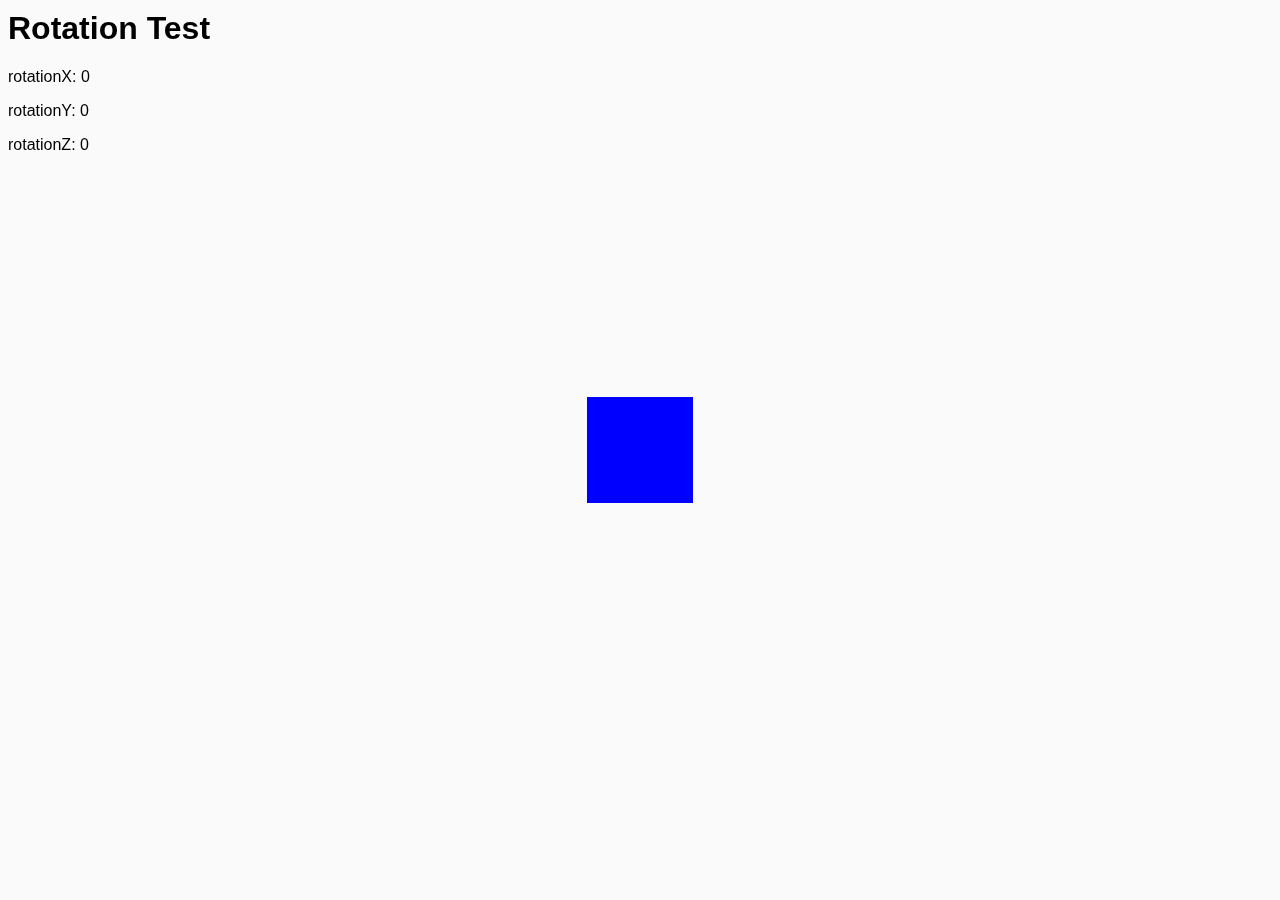
==== index.html @ 1ff01675 "upload files" ====
<!DOCTYPE html>
<html>

<head>
    <meta charset="utf-8" />
    <meta http-equiv="X-UA-Compatible" content="IE=edge">
    <title>Page Title</title>
    <meta name="viewport" content="width=device-width, initial-scale=1">
    <link rel="stylesheet" type="text/css" media="screen" href="stiles.css" />
    <script src="js/Libraries/p5.min.js"></script>
    <script src="js/Libraries/p5.dom.min.js"></script>
    <!-- <script src="js/sketch.js"></script> -->

    <style>
        #p5sketch {
            position: fixed;
            top: 0px;
            left: 0px;
            z-index: -1;
        }

        p {
            font-family: Helvetica, Arial, sans-serif;
            font-size: 1em;
        }

        h1 {
            font-family: Helvetica, Arial, sans-serif;
            margin-top: 10px;
        }

        h2 {
            font-family: Helvetica, Arial, sans-serif;
            font-size: 1em;
        }
    </style>

</head>

<body>
    <div id="p5sketch"></div>

    <div style="margin-top: 10px">
        <h1>Rotation Test</h1>
        <p>rotationX: <span id="x-rot"></span></p>
        <p>rotationY: <span id="y-rot"></span></p>
        <p>rotationZ: <span id="z-rot"></span></p>
    </div>

    <script>
        let cnv;
        function setup() {
            cnv = createCanvas(innerWidth, innerHeight, WEBGL);
            cnv.parent('p5sketch');
            //createCanvas(displayWidth, displayHeight, WEBGL);
        }

        function draw() {
            background(250);

            document.getElementById('x-rot').innerText = round(rotationX);
            document.getElementById('y-rot').innerText = round(rotationY);
            document.getElementById('z-rot').innerText = round(rotationZ);

            normalMaterial();

            translate(0, map(rotationX, 0, 180, 0, displayHeight), 0);
            translate(map(rotationY, 0, 180, 0, displayWidth), 0, 0);
            //rotateX(accelerationX * 0.01); //original line
            rotateX(rotationX * 0.05);
            rotateY(rotationY * 0.05);

            box(100, 100, 100);

        }

    </script>

</body>

</html>
---- stiles.css ----
#p5sketch{
    position: fixed;
    top: 0px;
    left: 0px;
}
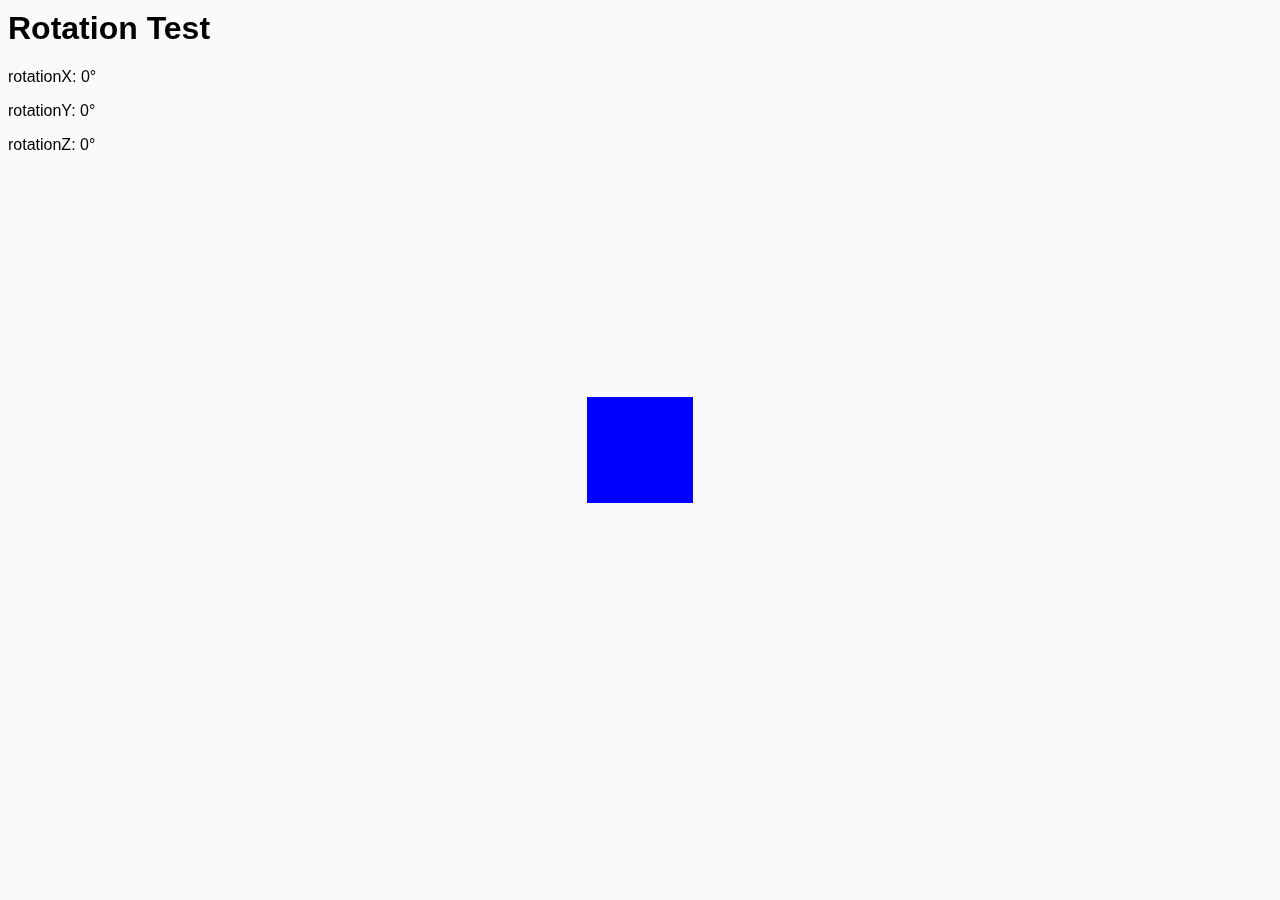
==== commit 7a808d0a: "Update index.html" ====
--- a/index.html
+++ b/index.html
@@ -4,7 +4,7 @@
 <head>
     <meta charset="utf-8" />
     <meta http-equiv="X-UA-Compatible" content="IE=edge">
-    <title>Page Title</title>
+    <title>Rotation Test</title>
     <meta name="viewport" content="width=device-width, initial-scale=1">
     <link rel="stylesheet" type="text/css" media="screen" href="stiles.css" />
     <script src="js/Libraries/p5.min.js"></script>
@@ -42,9 +42,9 @@
 
     <div style="margin-top: 10px">
         <h1>Rotation Test</h1>
-        <p>rotationX: <span id="x-rot"></span></p>
-        <p>rotationY: <span id="y-rot"></span></p>
-        <p>rotationZ: <span id="z-rot"></span></p>
+        <p>rotationX: <span id="x-rot"></span>°</p>
+        <p>rotationY: <span id="y-rot"></span>°</p>
+        <p>rotationZ: <span id="z-rot"></span>°</p>
     </div>
 
     <script>
@@ -78,4 +78,4 @@
 
 </body>
 
-</html>+</html>
